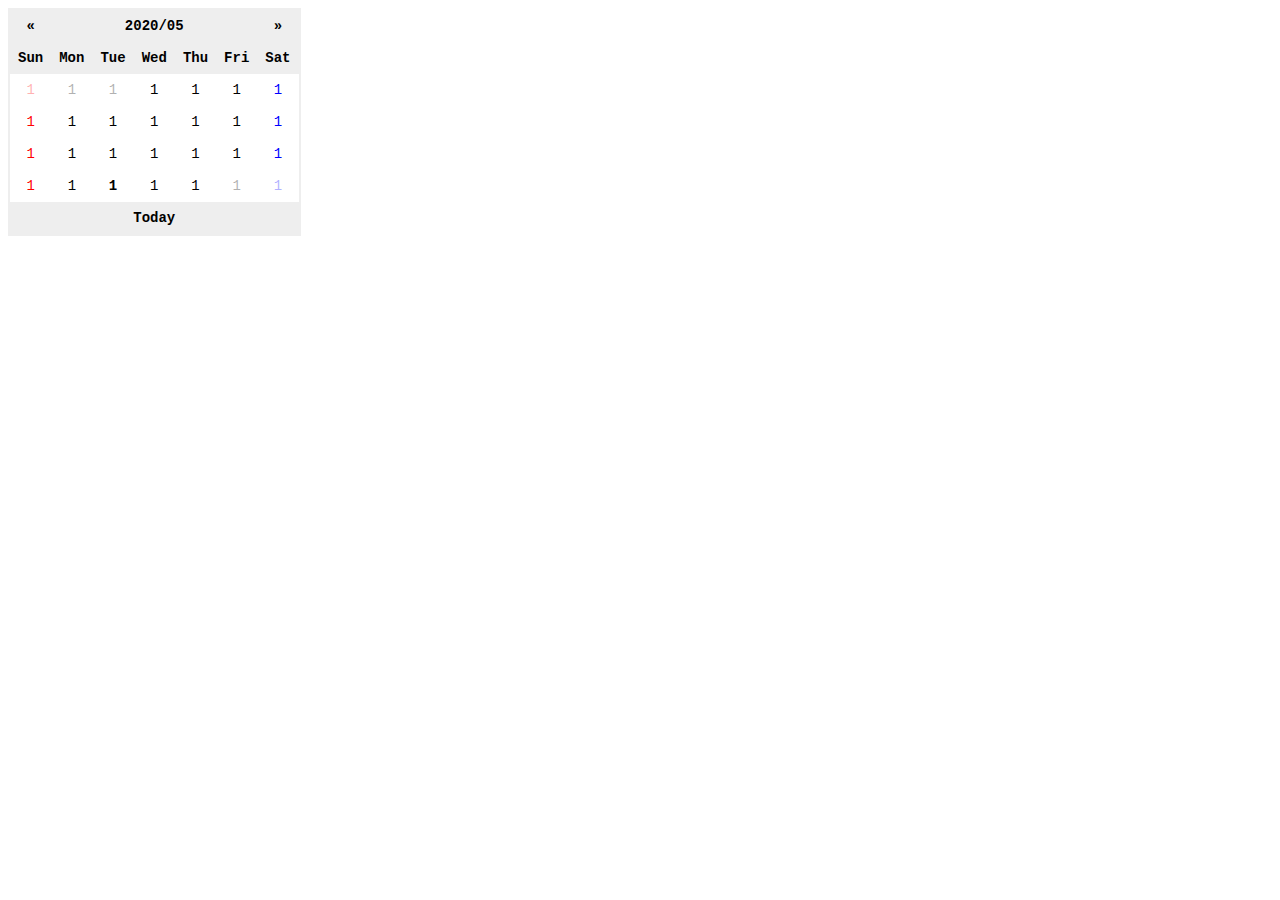
==== MyCalendar/index.html @ 9cf11fc2 "added MyCalenderFolder" ====
<!DOCTYPE html>
<html lang="ja">

<head>
    <meta charset="UTF-8">
    <meta http-equiv="X-UA-Compatible" content="IE=edge">
    <meta name="viewport" content="width=device-width, initial-scale=1.0">
    <title>Calendar</title>
    <link rel="stylesheet" href="css/styles.css">
</head>

<body>
    <table>
        <thead>
            <tr>
                <th id="prev">&laquo;</th>
                <th id="title" colspan="5">2020/05</th>
                <th id="next">&raquo;</th>
            </tr>
            <tr>
                <th>Sun</th>
                <th>Mon</th>
                <th>Tue</th>
                <th>Wed</th>
                <th>Thu</th>
                <th>Fri</th>
                <th>Sat</th>
            </tr>
        </thead>
        <tbody>
            <tr>
                <td class="disabled">1</td>
                <td class="disabled">1</td>
                <td class="disabled">1</td>
                <td>1</td>
                <td>1</td>
                <td>1</td>
                <td>1</td>
            </tr>
            <tr>
                <td>1</td>
                <td>1</td>
                <td>1</td>
                <td>1</td>
                <td>1</td>
                <td>1</td>
                <td>1</td>
            </tr>
            <tr>
                <td>1</td>
                <td>1</td>
                <td>1</td>
                <td>1</td>
                <td>1</td>
                <td>1</td>
                <td>1</td>
            </tr>
            <tr>
                <td>1</td>
                <td>1</td>
                <td class="today">1</td>
                <td>1</td>
                <td>1</td>
                <td class="disabled">1</td>
                <td class="disabled">1</td>
            </tr>

        </tbody>
        <tfoot>
            <tr>
                <td id="today" colspan="7">Today</td>
            </tr>
        </tfoot>
    </table>
    <script src="js/main.js"></script>
</body>

</html>
---- MyCalendar/css/styles.css ----
body {
    font-family: 'Courier New', Courier, monospace;
    font-size: 14px;
}
table {
    border-collapse: collapse;
    border: 2px solid #eee;
}
thead,tfoot {
    background: #eee;
}
th,td {
    padding: 8px;
    text-align: center;
}
tbody td:first-child {
    color: red;
}
tbody td:last-child {
    color:blue;
}
tfoot {
    font-weight: bold;
}
td.disabled {
    opacity: 0.3;
}
td.today {
    font-weight: bold;
}
#prev,
#next,
#today {
    cursor: pointer;
    user-select: none;
}
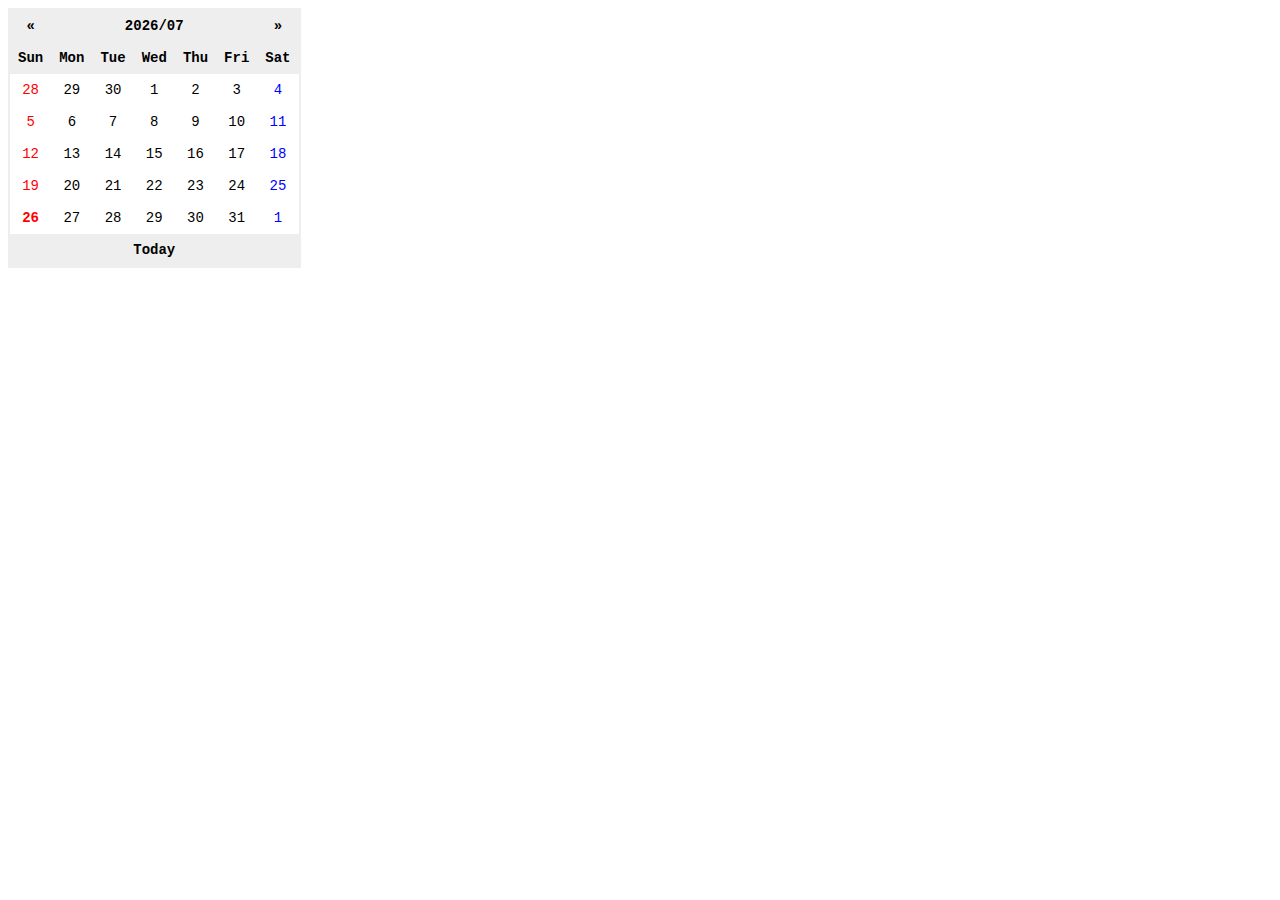
==== commit 8dbb1452: "completed" ====
--- a/MyCalendar/index.html
+++ b/MyCalendar/index.html
@@ -28,7 +28,7 @@
             </tr>
         </thead>
         <tbody>
-            <tr>
+            <!-- <tr>
                 <td class="disabled">1</td>
                 <td class="disabled">1</td>
                 <td class="disabled">1</td>
@@ -63,7 +63,7 @@
                 <td>1</td>
                 <td class="disabled">1</td>
                 <td class="disabled">1</td>
-            </tr>
+            </tr> -->
 
         </tbody>
         <tfoot>
